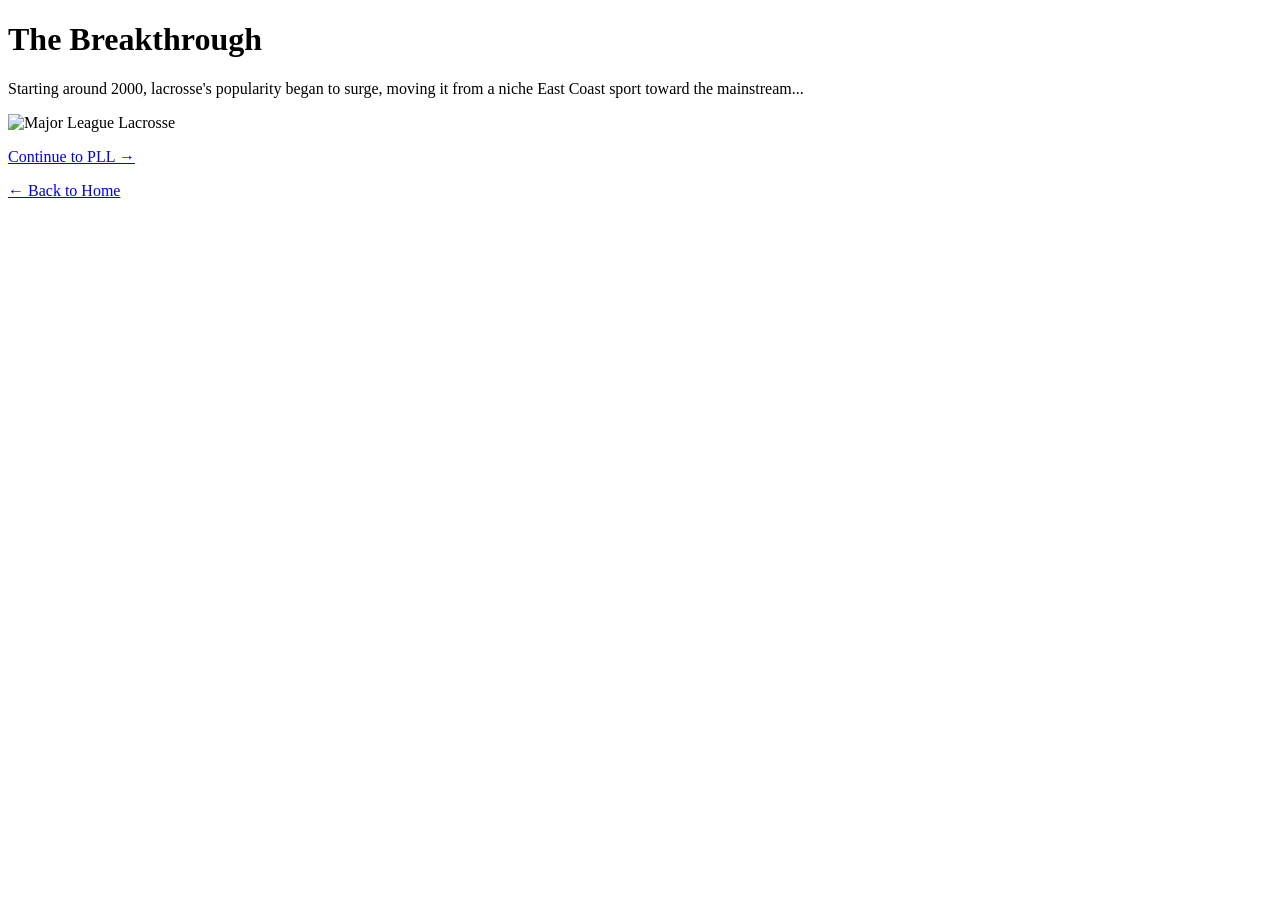
==== index.html @ c654f9df "Add files via upload" ====
<!DOCTYPE html>
<html lang="en">
<head>
  <meta charset="UTF-8">
  <title>The Breakthrough</title>
  <link rel="stylesheet" href="../css/styles.css">
</head>
<body>

  <h1>The Breakthrough</h1>
  <p>Starting around 2000, lacrosse's popularity began to surge, moving it from a niche East Coast sport toward the mainstream...</p>
<img src="../images/mll.jpg" alt="Major League Lacrosse">
  <p><a href="pll.html">Continue to PLL →</a></p>
  <p><a href="../index.html">← Back to Home</a></p>

</body>
</html>
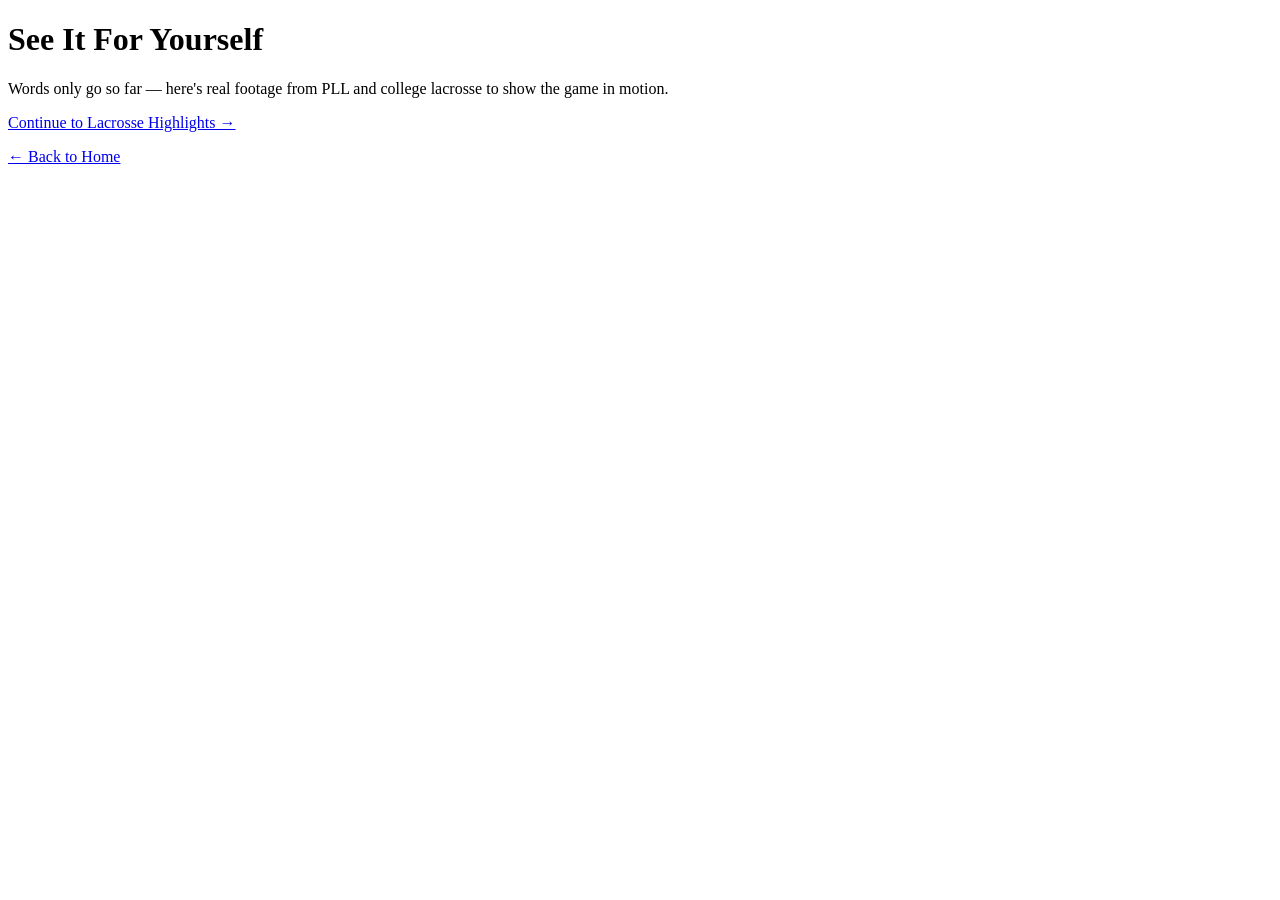
==== commit d87cb927: "Add files via upload" ====
--- a/index.html
+++ b/index.html
@@ -2,15 +2,15 @@
 <html lang="en">
 <head>
   <meta charset="UTF-8">
-  <title>The Breakthrough</title>
-  <link rel="stylesheet" href="../css/styles.css">
+  <title>See It For Yourself</title>
+  <link rel="stylesheet" href="../lacrosse-narrative/css/styles.css">
 </head>
 <body>
 
-  <h1>The Breakthrough</h1>
-  <p>Starting around 2000, lacrosse's popularity began to surge, moving it from a niche East Coast sport toward the mainstream...</p>
-<img src="../images/mll.jpg" alt="Major League Lacrosse">
-  <p><a href="pll.html">Continue to PLL →</a></p>
+  <h1>See It For Yourself</h1>
+  <p>Words only go so far — here's real footage from PLL and college lacrosse to show the game in motion.</p>
+
+  <p><a href="highlights.html">Continue to Lacrosse Highlights →</a></p>
   <p><a href="../index.html">← Back to Home</a></p>
 
 </body>
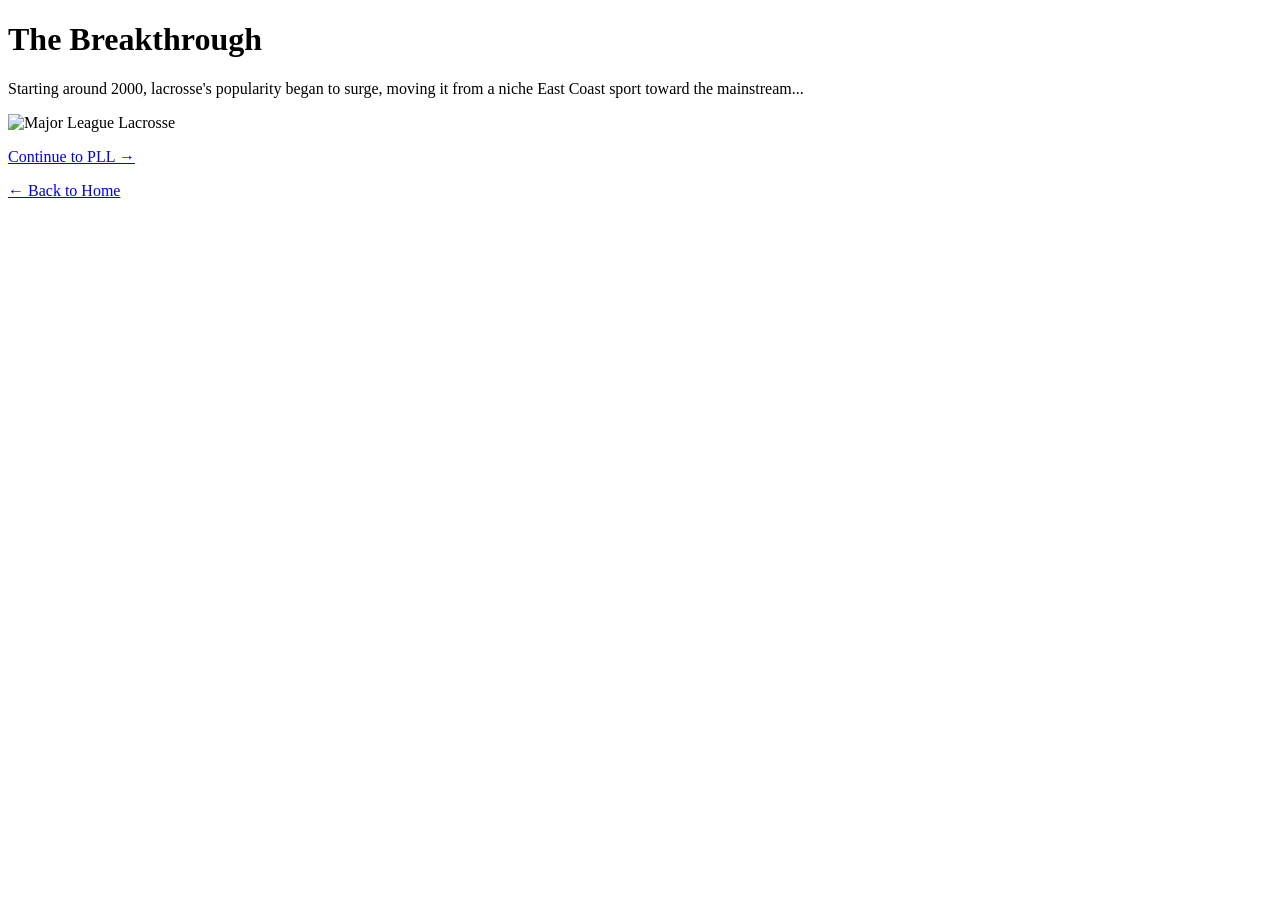
==== commit 20ea5021: "Add files via upload" ====
--- a/index.html
+++ b/index.html
@@ -2,15 +2,15 @@
 <html lang="en">
 <head>
   <meta charset="UTF-8">
-  <title>See It For Yourself</title>
-  <link rel="stylesheet" href="../lacrosse-narrative/css/styles.css">
+  <title>The Breakthrough</title>
+  <link rel="stylesheet" href="../css/styles.css">
 </head>
 <body>
 
-  <h1>See It For Yourself</h1>
-  <p>Words only go so far — here's real footage from PLL and college lacrosse to show the game in motion.</p>
-
-  <p><a href="highlights.html">Continue to Lacrosse Highlights →</a></p>
+  <h1>The Breakthrough</h1>
+  <p>Starting around 2000, lacrosse's popularity began to surge, moving it from a niche East Coast sport toward the mainstream...</p>
+<img src="../images/mll.jpg" alt="Major League Lacrosse">
+  <p><a href="pll.html">Continue to PLL →</a></p>
   <p><a href="../index.html">← Back to Home</a></p>
 
 </body>
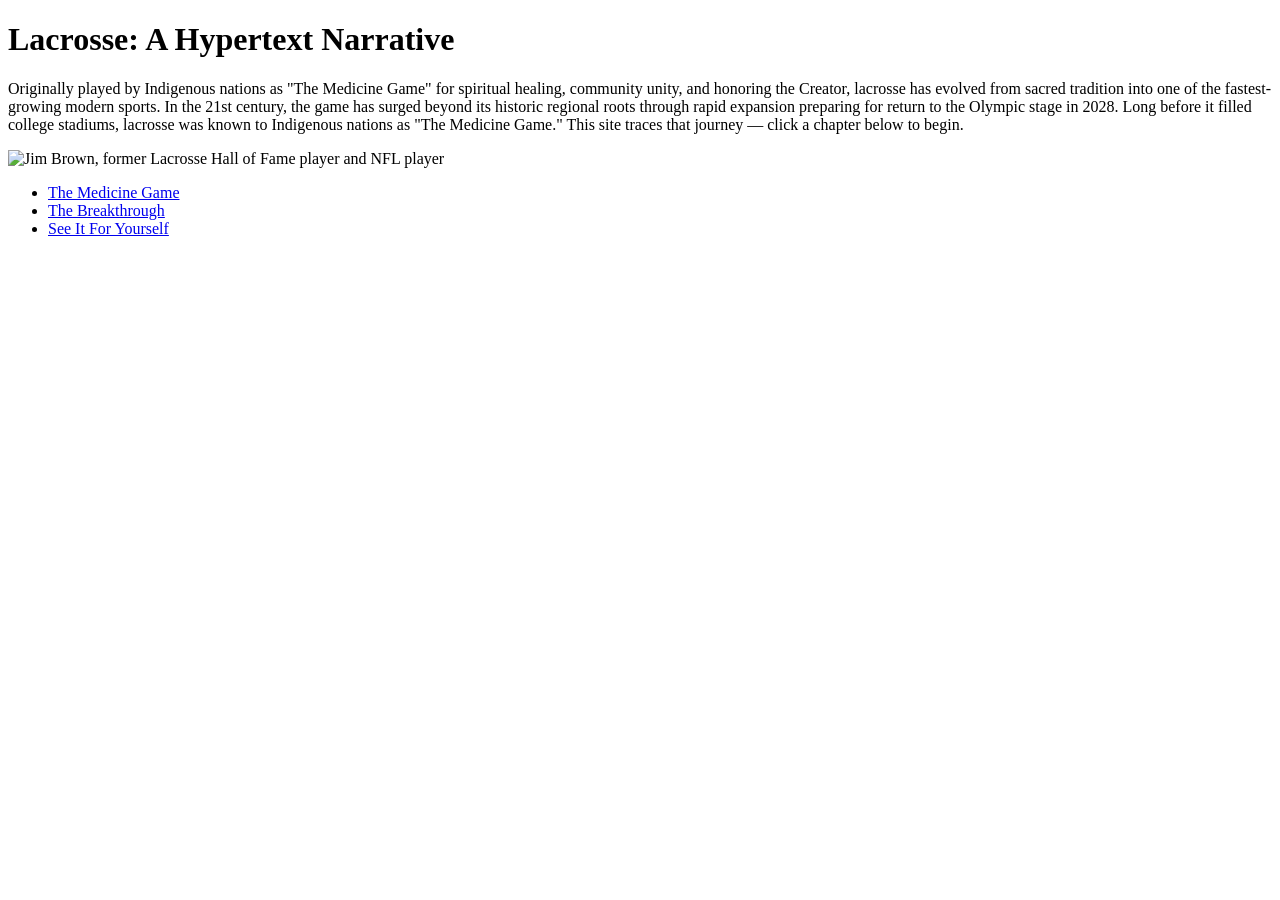
==== commit cc6700cb: "Add files via upload" ====
--- a/index.html
+++ b/index.html
@@ -2,16 +2,23 @@
 <html lang="en">
 <head>
   <meta charset="UTF-8">
-  <title>The Breakthrough</title>
-  <link rel="stylesheet" href="../css/styles.css">
+  <title>Lacrosse: A Hypertext Narrative</title>
+  <link rel="stylesheet" href="css/styles.css">
 </head>
 <body>
 
-  <h1>The Breakthrough</h1>
-  <p>Starting around 2000, lacrosse's popularity began to surge, moving it from a niche East Coast sport toward the mainstream...</p>
-<img src="../images/mll.jpg" alt="Major League Lacrosse">
-  <p><a href="pll.html">Continue to PLL →</a></p>
-  <p><a href="../index.html">← Back to Home</a></p>
+  <h1>Lacrosse: A Hypertext Narrative</h1>
+  <p>Originally played by Indigenous nations as "The Medicine Game" for spiritual healing, community unity, and honoring the Creator,
+    lacrosse has evolved from sacred tradition into one of the fastest-growing modern sports. 
+    In the 21st century, the game has surged beyond its historic regional 
+    roots through rapid expansion preparing for return to the Olympic stage in 2028. Long before it filled college stadiums, 
+     lacrosse was known to Indigenous nations as "The Medicine Game." This site traces that journey — click a chapter below to begin.</p>
+<img src="images/jimbrown.jpeg" alt="Jim Brown, former Lacrosse Hall of Fame player and NFL player">
+  <ul>
+    <li><a href="medicine-game/index.html">The Medicine Game</a></li>
+    <li><a href="the-breakthrough/index.html">The Breakthrough</a></li>
+    <li><a href="see-it/index.html">See It For Yourself</a></li>
+  </ul>
 
 </body>
 </html>
